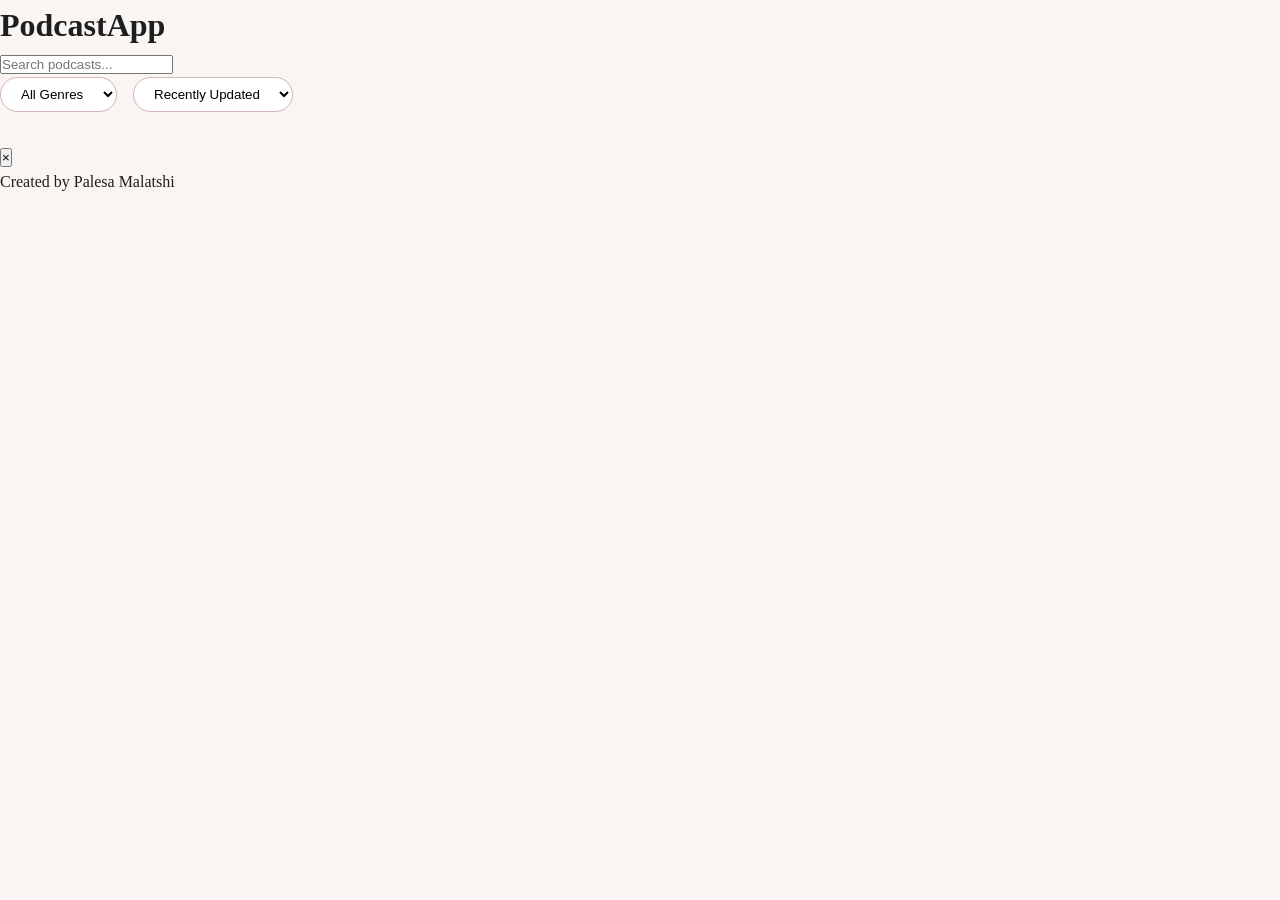
==== index.html @ 86dd5259 "Initial HTML structure for landing page and modal" ====
<!DOCTYPE html>
<html lang="en">
<head>
  <meta charset="UTF-8" />
  <meta name="viewport" content="width=device-width, initial-scale=1.0"/>
  <title>PodcastApp | DJS01 - Palesa Malatshi</title>
  <link rel="stylesheet" href="style.css" />
</head>
<body>
  <header>
    <h1>PodcastApp</h1>
    <div class="search-user">
      <input type="text" placeholder="Search podcasts..." id="searchInput"/>
      <div class="user-avatar"></div>
    </div>
  </header>
  <main>
    <section class="filters">
      <select id="genreFilter">
        <option value="all">All Genres</option>
        <!-- JS: genre options go here -->
      </select>
      <select id="sortPodcasts">
        <option value="recent">Recently Updated</option>
        <option value="popular">Most Popular</option>
        <option value="new">Newest</option>
      </select>
    </section>
    <section id="podcastGrid" class="podcast-grid"></section>
  </main>

  <div id="podcastModal" class="modal hidden">
    <div class="modal-content">
      <button id="closeModal">&times;</button>
      <!-- JS: modal info will go here -->
    </div>
  </div>

  <footer>
    <p>Created by Palesa Malatshi</p>
  </footer>
  <script type="module" src="app.js"></script>
</body>
</html>
---- style.css ----
/* ------------------------- */
/* --- VARIABLES & RESET --- */
/* ------------------------- */

:root {
    /* Color Palette Inspired by Mayothi Beauty Studio */
    --color-background: #F8F5F2; /* Soft beige/off-white */
    --color-surface: #FFFFFF;    /* Clean white for cards */
    --color-primary-text: #1E1E1E; /* Soft, deep black */
    --color-secondary-text: #6B6B6B; /* Grey for meta info */
    --color-accent: #D5B4B4;      /* Dusty rose/muted pink accent */
    --color-shadow: rgba(0, 0, 0, 0.05);

    /* Typography */
    --font-heading: 'Montserrat', sans-serif;
    --font-body: 'Lora', serif;

    /* Spacing */
    --spacing-xs: 0.5rem;
    --spacing-sm: 1rem;
    --spacing-md: 1.5rem;
    --spacing-lg: 2rem;
}

/* Basic Reset */
* {
    margin: 0;
    padding: 0;
    box-sizing: border-box;
}

body {
    font-family: var(--font-body);
    background-color: var(--color-background);
    color: var(--color-primary-text);
    line-height: 1.6;
}

/* -------------------- */
/* --- HEADER --- */
/* -------------------- */

.header {
    display: flex;
    justify-content: space-between;
    align-items: center;
    padding: var(--spacing-sm) var(--spacing-md);
    background-color: var(--color-surface);
    border-bottom: 1px solid var(--color-shadow);
}

.header__logo h1 {
    font-family: var(--font-heading);
    font-size: 1.5rem;
    font-weight: 700;
}

.header__controls {
    display: flex;
    align-items: center;
    gap: var(--spacing-sm);
}

.profile-avatar {
    width: 40px;
    height: 40px;
    border-radius: 50%;
    object-fit: cover;
}

/* -------------------- */
/* --- MAIN CONTENT --- */
/* -------------------- */

.main-content {
    padding: var(--spacing-md);
}

.filters {
    display: flex;
    flex-wrap: wrap; /* Allow wrapping on small screens */
    gap: var(--spacing-sm);
    margin-bottom: var(--spacing-lg);
}

.filters select {
    padding: var(--spacing-xs) var(--spacing-sm);
    border-radius: 20px;
    border: 1px solid var(--color-accent);
    background-color: var(--color-surface);
    font-family: var(--font-heading);
}

/* -------------------------- */
/* --- PODCAST GRID & CARDS --- */
/* -------------------------- */

.podcast-grid {
    display: grid;
    grid-template-columns: 1fr; /* Mobile: 1 column */
    gap: var(--spacing-md);
}

.preview-card {
    background-color: var(--color-surface);
    border-radius: 8px;
    box-shadow: 0 4px 15px var(--color-shadow);
    overflow: hidden;
    cursor: pointer;
    transition: transform 0.2s ease-in-out, box-shadow 0.2s ease-in-out;
}

.preview-card:hover {
    transform: translateY(-5px);
    box-shadow: 0 8px 25px rgba(0, 0, 0, 0.1);
}

.preview-card__image {
    width: 100%;
    height: auto;
    display: block;
}

.preview-card__info {
    padding: var(--spacing-sm);
}

.preview-card__title {
    font-family: var(--font-heading);
    font-size: 1.25rem;
    margin-bottom: var(--spacing-xs);
}

.preview-card__meta,
.preview-card__updated {
    font-size: 0.9rem;
    color: var(--color-secondary-text);
}

.preview-card__genres {
    display: flex;
    flex-wrap: wrap;
    gap: var(--spacing-xs);
    margin: var(--spacing-xs) 0;
}

.genre-tag {
    background-color: var(--color-background);
    color: var(--color-secondary-text);
    padding: 0.25rem 0.5rem;
    border-radius: 12px;
    font-size: 0.75rem;
    font-family: var(--font-heading);
}

/* ------------------- */
/* --- RESPONSIVE --- */
/* ------------------- */

/* For Tablets */
@media (min-width: 768px) {
    .podcast-grid {
        grid-template-columns: repeat(2, 1fr);
    }
}

/* For Desktops */
@media (min-width: 1024px) {
    .podcast-grid {
        grid-template-columns: repeat(3, 1fr);
    }
     .main-content {
        max-width: 1200px;
        margin: 0 auto;
    }
}
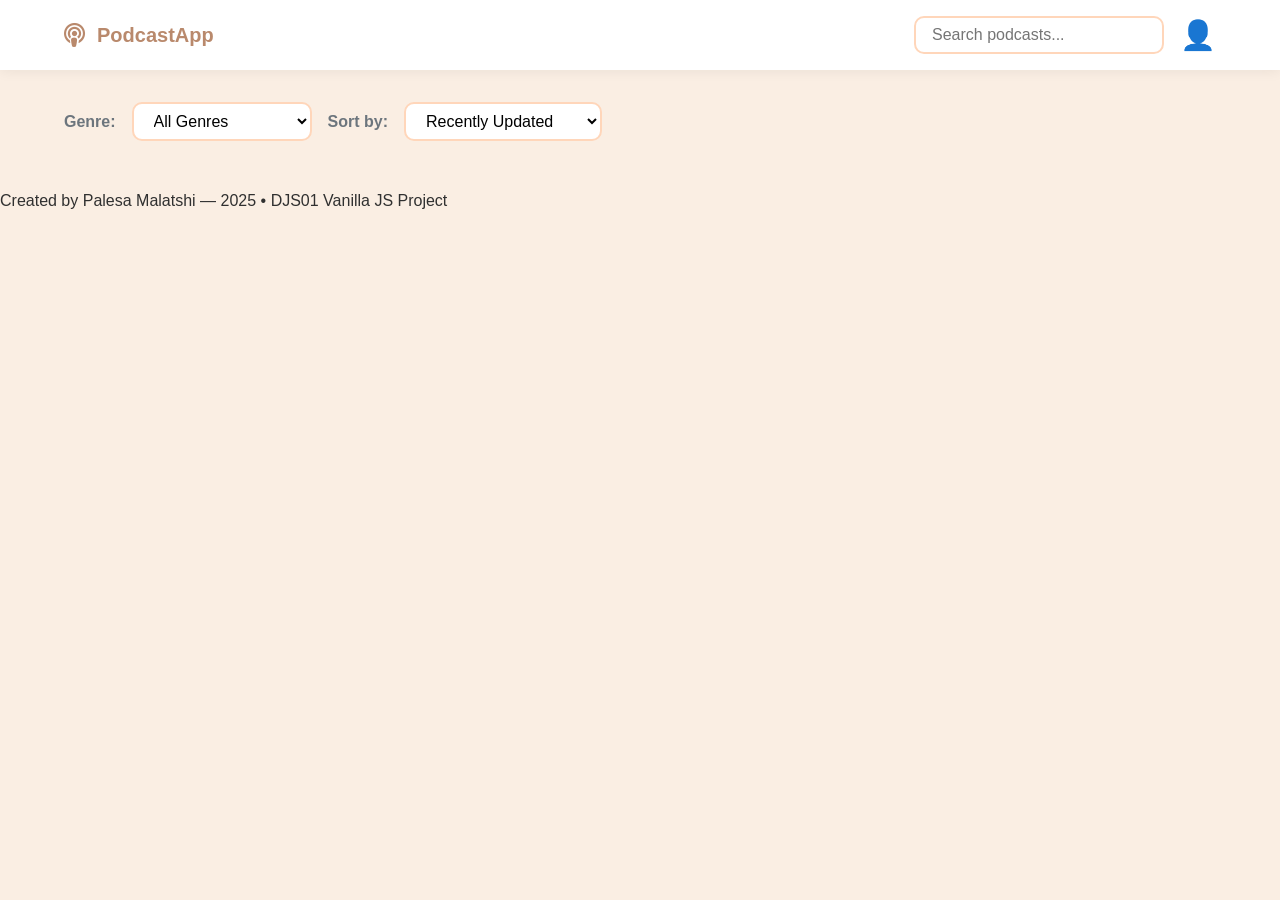
==== commit cbac57b3: "feat: Complete Vanilla JS Podcast App with full responsive grid, modal, filters, and Mayothi-inspire" ====
--- a/index.html
+++ b/index.html
@@ -3,42 +3,78 @@
 <head>
   <meta charset="UTF-8" />
   <meta name="viewport" content="width=device-width, initial-scale=1.0"/>
-  <title>PodcastApp | DJS01 - Palesa Malatshi</title>
-  <link rel="stylesheet" href="style.css" />
+  <title>PodcastApp | DJS01 – Palesa Malatshi</title>
+  <!-- Font Awesome for icons (CDN) -->
+  <link rel="stylesheet" href="https://cdnjs.cloudflare.com/ajax/libs/font-awesome/6.4.0/css/all.min.css">
+  <!-- Custom stylesheet -->
+  <link rel="stylesheet" href="styles.css" />
 </head>
 <body>
-  <header>
-    <h1>PodcastApp</h1>
-    <div class="search-user">
-      <input type="text" placeholder="Search podcasts..." id="searchInput"/>
-      <div class="user-avatar"></div>
+  <!-- Header with brand and quick actions -->
+  <header class="topbar">
+    <div class="topbar-content">
+      <div class="brand">
+        <i class="fas fa-podcast"></i>
+        <span class="brand-text">PodcastApp</span>
+      </div>
+      <div class="topbar-actions">
+        <input type="search" id="searchInput" class="search-box" placeholder="Search podcasts..." aria-label="Search podcasts" autocomplete="off" />
+        <span class="emoji-icon" aria-label="User icon" role="img">👤</span>
+
+</button>
+
+      </div>
     </div>
   </header>
+  
+  <!-- Main content -->
   <main>
-    <section class="filters">
-      <select id="genreFilter">
-        <option value="all">All Genres</option>
-        <!-- JS: genre options go here -->
-      </select>
-      <select id="sortPodcasts">
-        <option value="recent">Recently Updated</option>
-        <option value="popular">Most Popular</option>
-        <option value="new">Newest</option>
-      </select>
+    <!-- Filter and sort controls -->
+    <section class="controls-row">
+      <div class="filters">
+        <label for="genreFilter" class="filter-label">Genre:</label>
+        <select id="genreFilter" class="filter-select" aria-label="Filter podcasts by genre">
+          <option value="all">All Genres</option>
+          <!-- Options populated by JS -->
+        </select>
+        <label for="sortPodcasts" class="filter-label">Sort by:</label>
+        <select id="sortPodcasts" class="filter-select" aria-label="Sort podcasts">
+          <option value="updated">Recently Updated</option>
+          <option value="title">Title</option>
+          <option value="seasons">Number of Seasons</option>
+        </select>
+      </div>
     </section>
-    <section id="podcastGrid" class="podcast-grid"></section>
+
+    <!-- Podcast grid area -->
+    <section class="podcasts-area">
+      <div class="podcasts-grid" id="podcastsGrid" aria-live="polite">
+        <!-- Podcasts will be rendered here -->
+      </div>
+    </section>
   </main>
 
-  <div id="podcastModal" class="modal hidden">
-    <div class="modal-content">
-      <button id="closeModal">&times;</button>
-      <!-- JS: modal info will go here -->
+  <!-- Modal overlay for podcast details -->
+  <div class="modal-overlay" id="modalOverlay" aria-hidden="true" role="dialog" aria-modal="true">
+    <div class="modal" role="document">
+      <button class="modal-close" id="modalClose" type="button" title="Close modal" aria-label="Close modal">
+        <i class="fas fa-times"></i>
+      </button>
+      <div class="modal-content" id="modalContent">
+        <!-- Details injected by JS -->
+      </div>
     </div>
   </div>
 
+  <!-- Footer branding -->
   <footer>
-    <p>Created by Palesa Malatshi</p>
+    <div class="footer-inner">
+      <p>Created by Palesa Malatshi &mdash; 2025 &bull; DJS01 Vanilla JS Project</p>
+    </div>
   </footer>
-  <script type="module" src="app.js"></script>
+
+  <!-- Project data and main JS logic -->
+  <script src="data.js"></script>
+  <script src="app.js"></script>
 </body>
 </html>
--- a/styles.css
+++ b/styles.css
@@ -0,0 +1,463 @@
+/* ==================== Root variables ==================== */
+
+:root {
+  --primary: #b9896c; /* Soft bronze/brown */
+  --primary-light: #ffd6ba; /* Soft peach/beige */
+  --background: #faeee3; /* Warm cream */
+  --card-bg: #ffffff; /* White cards */
+  --text-primary: #303030; /* Dark text */
+  --text-muted: #6c757d; /* Muted gray */
+  --border-radius: 10px;
+  --shadow: 0 6px 12px rgba(184, 137, 108, 0.3); /* subtle bronze shadow */
+  --transition: all 0.25s ease;
+  --container-width: 1200px;
+  --gap: 20px;
+}
+
+/* ==================== Global resets ==================== */
+
+*,
+*::before,
+*::after {
+  box-sizing: border-box;
+  margin: 0;
+  padding: 0;
+}
+
+html, body {
+  height: 100%;
+  font-family: 'Segoe UI', Tahoma, Geneva, Verdana, sans-serif;
+  background-color: var(--background);
+  color: var(--text-primary);
+  -webkit-font-smoothing: antialiased;
+  -moz-osx-font-smoothing: grayscale;
+  line-height: 1.5;
+}
+
+/* ==================== Container helper ==================== */
+
+.container-wide {
+  max-width: var(--container-width);
+  margin: 0 auto;
+  padding: 0 1.5rem;
+}
+
+/* ==================== Topbar / Header ==================== */
+
+.topbar {
+  background-color: var(--card-bg);
+  box-shadow: 0 2px 12px rgba(0,0,0,0.06);
+  position: sticky;
+  top: 0;
+  z-index: 100;
+  padding: 1rem 0;
+}
+
+.topbar-content {
+  max-width: var(--container-width);
+  margin: 0 auto;
+  padding: 0 1.5rem;
+  display: flex;
+  justify-content: space-between;
+  align-items: center;
+}
+
+.brand {
+  display: flex;
+  align-items: center;
+  gap: 0.75rem;
+  color: var(--primary);
+  font-weight: 600;
+  font-size: 1.25rem;
+}
+
+.brand i.fa-podcast {
+  font-size: 1.5rem;
+}
+
+.topbar-actions {
+  display: flex;
+  align-items: center;
+  gap: 1rem;
+}
+
+.search-box {
+  padding: 0.5rem 1rem;
+  border: 2px solid var(--primary-light);
+  border-radius: var(--border-radius);
+  outline-offset: 2px;
+  width: 250px;
+  font-size: 1rem;
+  transition: border-color var(--transition);
+}
+
+.search-box:focus {
+  border-color: var(--primary);
+  box-shadow: 0 0 8px var(--primary-light);
+}
+
+.icon-btn {
+  background: transparent;
+  border: none;
+  cursor: pointer;
+  padding: 0;
+  position: relative;
+}
+
+/* Emoji icon style for 👤 */
+.emoji-icon {
+  font-size: 1.8rem;
+  line-height: 1;
+  user-select: none;
+}
+
+.avatar {
+  width: 36px;
+  height: 36px;
+  border-radius: 50%;
+  border: 2px solid var(--primary-light);
+  transition: box-shadow var(--transition);
+}
+
+.avatar:hover,
+.avatar:focus {
+  box-shadow: 0 0 8px var(--primary);
+  outline: none;
+}
+
+/* ==================== Controls / Filters ==================== */
+
+.controls-row {
+  margin: 2rem 0 1rem 0;
+  padding: 0 1.5rem;
+  max-width: var(--container-width);
+  margin-left: auto;
+  margin-right: auto;
+}
+
+.filters {
+  display: flex;
+  align-items: center;
+  gap: 1rem;
+  flex-wrap: wrap;
+}
+
+.filter-label {
+  font-weight: 600;
+  color: var(--text-muted);
+}
+
+.filter-select {
+  padding: 0.5rem 1rem;
+  border-radius: var(--border-radius);
+  border: 2px solid var(--primary-light);
+  background-color: var(--card-bg);
+  cursor: pointer;
+  font-size: 1rem;
+  min-width: 180px;
+  transition: border-color var(--transition);
+}
+
+.filter-select:focus {
+  outline: none;
+  border-color: var(--primary);
+  box-shadow: 0 0 8px var(--primary-light);
+}
+
+/* ==================== Podcast Flexbox Grid ==================== */
+
+.podcasts-grid {
+  display: flex;
+  flex-wrap: wrap;
+  gap: 24px;
+  justify-content: flex-start;
+  padding: 1em;
+}
+
+.podcast-card {
+  flex: 1 1 280px;
+  max-width: 300px;
+  background-color: var(--card-bg);
+  border-radius: var(--border-radius);
+  box-shadow: var(--shadow);
+  cursor: pointer;
+  display: flex;
+  flex-direction: column;
+  overflow: hidden;
+  transition: transform 0.2s ease;
+}
+
+.podcast-card:hover {
+  transform: scale(1.05);
+}
+
+.card-image {
+  min-height: 160px;
+  background-color: var(--primary-light);
+  overflow: hidden;
+  border-bottom: 2px solid var(--primary-light);
+}
+
+.card-image img {
+  width: 100%;
+  height: 160px;
+  object-fit: cover;
+  transition: transform var(--transition);
+  display: block;
+}
+
+.podcast-card:hover .card-image img {
+  transform: scale(1.05);
+}
+
+.card-content {
+  padding: 1rem 1.25rem;
+  display: flex;
+  flex-direction: column;
+  flex-grow: 1;
+}
+
+.card-title {
+  color: var(--primary);
+  font-weight: 700;
+  font-size: 1.15rem;
+  margin-bottom: 0.4rem;
+  line-height: 1.2;
+}
+
+.card-details {
+  font-size: 0.9rem;
+  color: var(--text-muted);
+  display: flex;
+  gap: 1rem;
+  margin-bottom: 0.5rem;
+}
+
+.card-detail i {
+  margin-right: 0.4rem;
+  color: var(--primary);
+}
+
+/* Genre pill tags */
+.genre-tags {
+  display: flex;
+  flex-wrap: wrap;
+  gap: 0.4rem;
+  margin-bottom: 0.7rem;
+}
+
+.genre-tag {
+  background-color: var(--primary-light);
+  color: var(--primary);
+  padding: 0.3rem 0.75rem;
+  border-radius: 999px;
+  font-weight: 600;
+  font-size: 0.8rem;
+  user-select: none;
+}
+
+/* Update date at the bottom */
+.card-updated {
+  margin-top: auto;
+  font-size: 0.8rem;
+  color: var(--text-muted);
+  font-style: italic;
+}
+
+/* ==================== Modal Overlay ==================== */
+
+.modal-overlay {
+  position: fixed;
+  inset: 0;
+  background: rgba(48, 48, 48, 0.85);
+  display: flex;
+  align-items: center;
+  justify-content: center;
+  opacity: 0;
+  visibility: hidden;
+  transition: opacity var(--transition);
+  z-index: 9999;
+}
+
+.modal-overlay.active {
+  opacity: 1;
+  visibility: visible;
+}
+
+.modal {
+  background: var(--card-bg);
+  border-radius: var(--border-radius);
+  box-shadow: var(--shadow);
+  max-width: 800px;
+  width: 90vw;
+  max-height: 90vh;
+  overflow-y: auto;
+  position: relative;
+  transform: translateY(30px);
+  transition: transform var(--transition);
+}
+
+.modal-overlay.active .modal {
+  transform: translateY(0);
+}
+
+.modal-close {
+  position: absolute;
+  top: 16px;
+  right: 16px;
+  border: none;
+  background: transparent;
+  color: var(--text-muted);
+  font-size: 1.25rem;
+  cursor: pointer;
+  padding: 0.25rem;
+  border-radius: 8px;
+  transition: color var(--transition) ease, transform var(--transition) ease;
+}
+
+.modal-close:hover,
+.modal-close:focus {
+  color: var(--primary);
+  transform: rotate(90deg);
+  outline: none;
+}
+
+.modal-content {
+  padding: 2rem 2rem 3rem 2rem;
+}
+
+.modal-header {
+  display: flex;
+  gap: 1.5rem;
+  align-items: flex-start;
+  flex-wrap: wrap;
+}
+
+.modal-image {
+  flex: 0 0 200px;
+  height: 200px;
+  border-radius: var(--border-radius);
+  overflow: hidden;
+  background-color: var(--primary-light);
+  box-shadow: var(--shadow);
+}
+
+.modal-image img {
+  width: 100%;
+  height: 100%;
+  object-fit: cover;
+  display: block;
+  border-radius: var(--border-radius);
+}
+
+.modal-title-section {
+  flex: 1 1 auto;
+}
+
+.modal-title {
+  font-size: 1.8rem;
+  font-weight: 700;
+  margin-bottom: 0.75rem;
+  color: var(--primary);
+}
+
+.modal-description {
+  font-size: 1rem;
+  color: var(--text-muted);
+  margin-bottom: 1rem;
+  line-height: 1.5;
+}
+
+.modal-genres {
+  display: flex;
+  gap: 0.6rem;
+  flex-wrap: wrap;
+  margin-top: 0.25rem;
+}
+
+.modal-genre {
+  background-color: var(--primary-light);
+  color: var(--primary);
+  padding: 0.4rem 1rem;
+  border-radius: 999px;
+  font-weight: 700;
+  font-size: 0.85rem;
+  user-select: none;
+}
+
+/* Seasons section */
+.seasons-section {
+  margin-top: 2rem;
+}
+
+.seasons-title {
+  font-weight: 700;
+  font-size: 1.1rem;
+  margin-bottom: 1rem;
+}
+
+.season-item {
+  background-color: rgba(184, 137, 108, 0.15);
+  border-radius: var(--border-radius);
+  padding: 0.75rem 1rem;
+  margin-bottom: 0.75rem;
+  display: flex;
+  justify-content: space-between;
+  font-weight: 600;
+  color: var(--text-primary);
+}
+
+.episode-count {
+  color: var(--text-muted);
+  font-weight: 400;
+}
+
+/* ==================== Responsive ==================== */
+
+@media (max-width: 1200px) {
+  .podcasts-grid {
+    justify-content: center;
+  }
+}
+
+@media (max-width: 900px) {
+  .podcasts-grid {
+    justify-content: center;
+  }
+
+  .modal-header {
+    flex-direction: column;
+    align-items: center;
+    gap: 1rem;
+  }
+
+  .modal-image {
+    flex: 0 0 auto;
+    width: 200px;
+    height: 200px;
+  }
+}
+
+@media (max-width: 480px) {
+  .podcasts-grid {
+    flex-direction: column;
+  }
+
+  .topbar-content {
+    flex-direction: column;
+    gap: 1rem;
+  }
+
+  .filters {
+    flex-direction: column;
+    gap: 1rem;
+  }
+
+  .filter-select {
+    min-width: 100%;
+  }
+
+  .modal {
+    width: 95vw;
+  }
+}
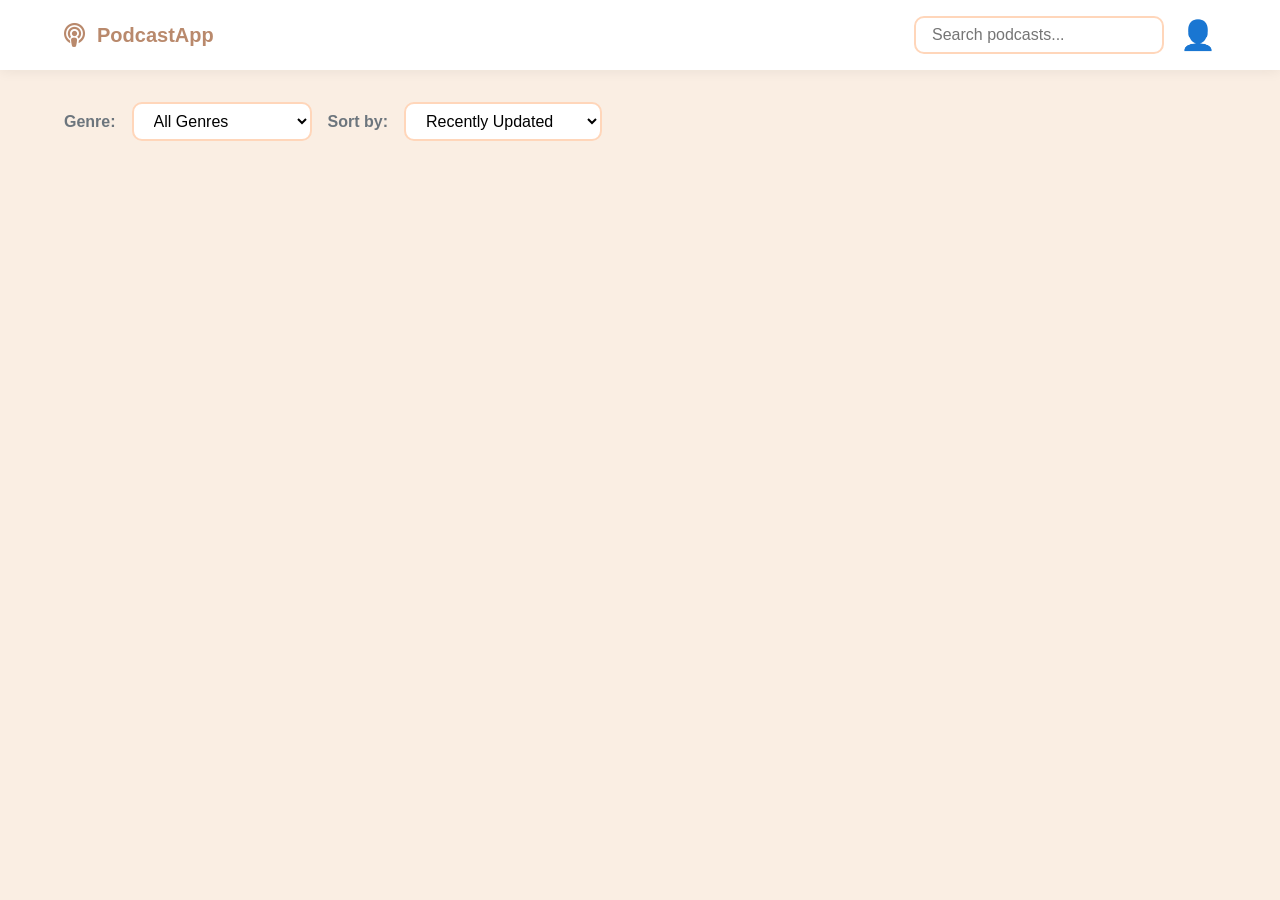
==== commit 2f45a9f1: "more changes" ====
--- a/index.html
+++ b/index.html
@@ -5,7 +5,7 @@
   <meta name="viewport" content="width=device-width, initial-scale=1.0"/>
   <title>PodcastApp | DJS01 – Palesa Malatshi</title>
   <!-- Font Awesome for icons (CDN) -->
-  <link rel="stylesheet" href="https://cdnjs.cloudflare.com/ajax/libs/font-awesome/6.4.0/css/all.min.css">
+  <link rel="stylesheet" href="https://cdnjs.cloudflare.com/ajax/libs/font-awesome/6.4.0/css/all.min.css"/>
   <!-- Custom stylesheet -->
   <link rel="stylesheet" href="styles.css" />
 </head>
@@ -20,9 +20,6 @@
       <div class="topbar-actions">
         <input type="search" id="searchInput" class="search-box" placeholder="Search podcasts..." aria-label="Search podcasts" autocomplete="off" />
         <span class="emoji-icon" aria-label="User icon" role="img">👤</span>
-
-</button>
-
       </div>
     </div>
   </header>
@@ -48,7 +45,7 @@
 
     <!-- Podcast grid area -->
     <section class="podcasts-area">
-      <div class="podcasts-grid" id="podcastsGrid" aria-live="polite">
+      <div class="podcasts-grid" id="podcastsGrid" aria-live="polite" aria-label="Podcast list">
         <!-- Podcasts will be rendered here -->
       </div>
     </section>
@@ -66,12 +63,7 @@
     </div>
   </div>
 
-  <!-- Footer branding -->
-  <footer>
-    <div class="footer-inner">
-      <p>Created by Palesa Malatshi &mdash; 2025 &bull; DJS01 Vanilla JS Project</p>
-    </div>
-  </footer>
+  <!-- Removed footer to allow podcast grid display -->
 
   <!-- Project data and main JS logic -->
   <script src="data.js"></script>
